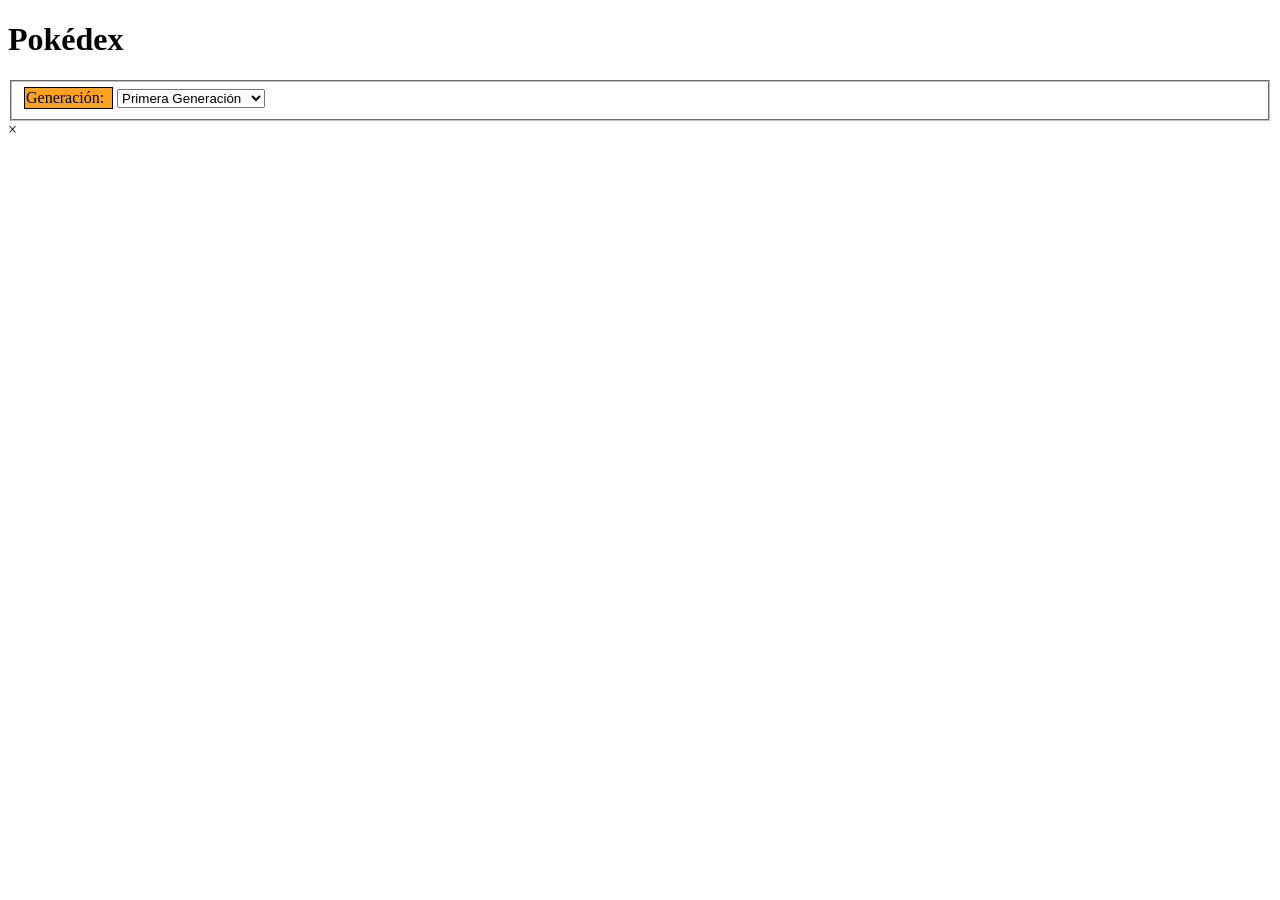
==== index2.html @ 0b734840 "Primer avance examen pokedex" ====
<!DOCTYPE html>
<html lang="en">
<head>
    <meta charset="UTF-8">
    <meta name="viewport" content="width=device-width, initial-scale=1.0">
    <title>Pokédex</title>

    <link rel="stylesheet" href="styles/formatos.css" media="screen">
</head>

<body>

    <h1>Pokédex</h1>

    <form name="formita">

        <fieldset>
            <div>
                <label>Generación:</label>

                <select id="cmbGeneracion">
                    <option value="0,151">Primera Generación</option>
                    <option value="151,100">Segunda Generación</option>
                    <option value="251,135">Tercera Generación</option>
                    <option value="386,107">Cuarta Generación</option>
                    <option value="493,156">Quinta Generación</option>
                </select>
            </div>
        </fieldset>

    </form>

    <!-- Aquí se mostrarán los Pokémon -->
    <div id="Datos"></div>

    <!-- Ventana flotante para detalles -->
    <div id="modalPokemon" class="modal">

        <div class="modal-contenido">

            <span id="cerrarModal">&times;</span>

            <div id="detallePokemon"></div>

        </div>

    </div>

    <script src="codes/codigo_05.js"></script>

</body>
</html>
---- styles/formatos.css ----
label{
    background-color: rgb(249, 162, 31);
    border: 1px black solid;
    display: inline-block;
    padding: 1px;
    width: 85px;
}

input{
    background-color: rgb(250, 249, 193);
}
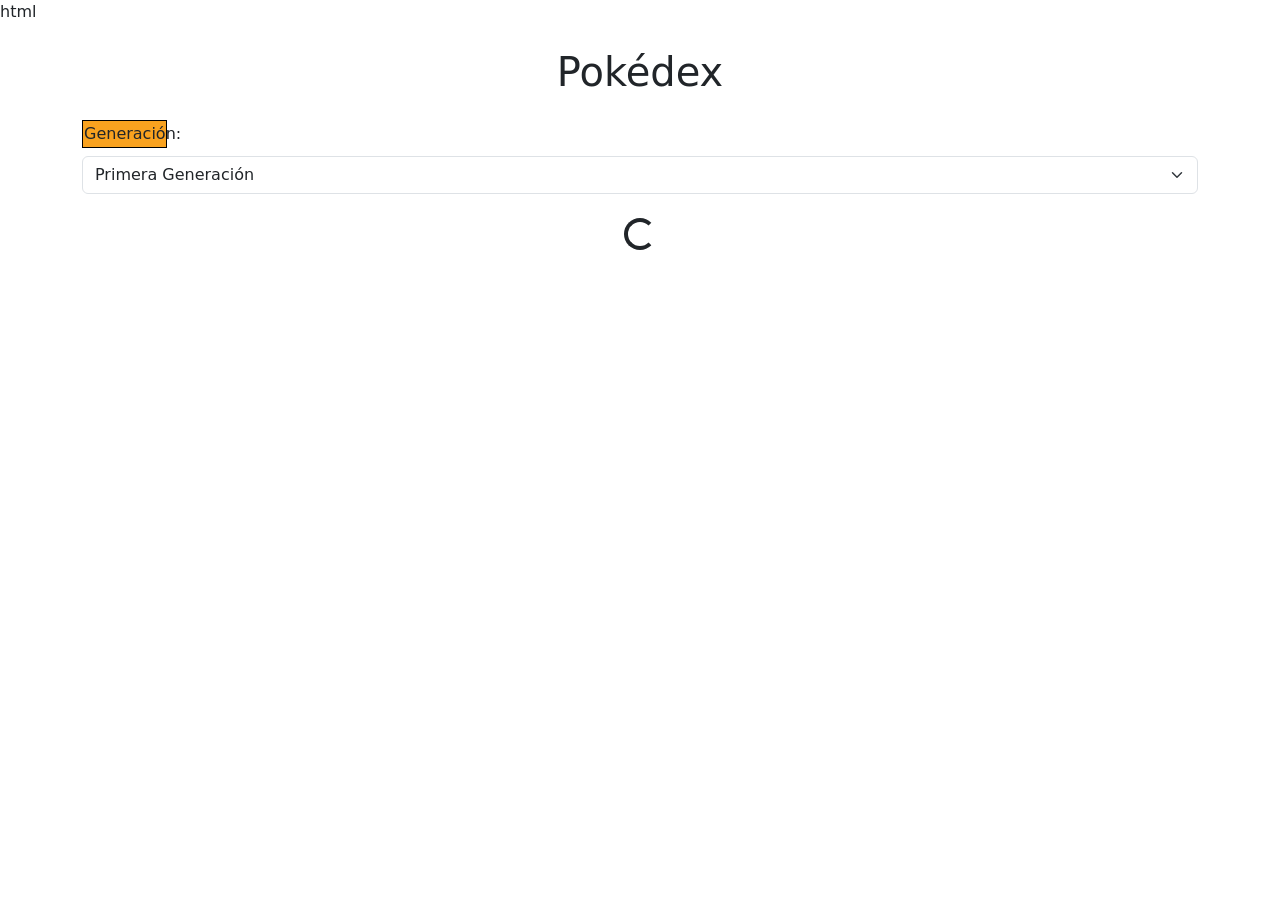
==== commit e994a1fd: "correciones" ====
--- a/index2.html
+++ b/index2.html
@@ -1,3 +1,4 @@
+html
 <!DOCTYPE html>
 <html lang="en">
 <head>
@@ -5,50 +6,89 @@
     <meta name="viewport" content="width=device-width, initial-scale=1.0">
     <title>Pokédex</title>
 
-    <link rel="stylesheet" href="styles/formatos.css" media="screen">
+    <link rel="stylesheet" href="styles/formatos.css">
+
+    <!-- Bootstrap -->
+    <link href="https://cdn.jsdelivr.net/npm/bootstrap@5.3.8/dist/css/bootstrap.min.css" rel="stylesheet">
 </head>
 
 <body>
 
-    <h1>Pokédex</h1>
+    <div class="container mt-4">
 
-    <form name="formita">
+        <h1 class="text-center mb-4">Pokédex</h1>
 
-        <fieldset>
-            <div>
-                <label>Generación:</label>
+        <div class="mb-4">
+            <label class="form-label">Generación:</label>
 
-                <select id="cmbGeneracion">
-                    <option value="0,151">Primera Generación</option>
-                    <option value="151,100">Segunda Generación</option>
-                    <option value="251,135">Tercera Generación</option>
-                    <option value="386,107">Cuarta Generación</option>
-                    <option value="493,156">Quinta Generación</option>
-                </select>
+            <select id="generation" class="form-select">
+                <option value="0,151">Primera Generación</option>
+                <option value="151,100">Segunda Generación</option>
+                <option value="251,135">Tercera Generación</option>
+                <option value="386,107">Cuarta Generación</option>
+                <option value="493,156">Quinta Generación</option>
+            </select>
+        </div>
+
+        <!-- Lista de Pokémon -->
+        <div id="pokemonList" class="row g-3"></div>
+
+    </div>
+
+    <!-- Modal -->
+    <div class="modal fade" id="pokemonModal" tabindex="-1">
+
+        <div class="modal-dialog modal-dialog-centered">
+
+            <div class="modal-content">
+
+                <div class="modal-header">
+
+                    <h5 class="modal-title" id="pokemonTitle"></h5>
+
+                    <button
+                        type="button"
+                        class="btn-close"
+                        data-bs-dismiss="modal">
+                    </button>
+
+                </div>
+
+                <div class="modal-body text-center">
+
+                    <img
+                        id="pokemonImage"
+                        class="img-fluid mb-3"
+                        alt="Pokemon">
+
+                    <p id="pokemonInfo"></p>
+
+                    <p>
+                        <strong>Tipos:</strong><br>
+                        <span id="pokemonTypes"></span>
+                    </p>
+
+                    <p>
+                        <strong>Habilidades:</strong><br>
+                        <span id="pokemonAbilities"></span>
+                    </p>
+
+                    <p>
+                        <strong>Movimientos:</strong><br>
+                        <span id="pokemonMoves"></span>
+                    </p>
+
+                </div>
+
             </div>
-        </fieldset>
-
-    </form>
-
-    <!-- Aquí se mostrarán los Pokémon -->
-    <div id="Datos"></div>
-
-    <!-- Ventana flotante para detalles -->
-    <div id="modalPokemon" class="modal">
-
-        <div class="modal-contenido">
-
-            <span id="cerrarModal">&times;</span>
-
-            <div id="detallePokemon"></div>
 
         </div>
 
     </div>
 
+    <script src="https://cdn.jsdelivr.net/npm/bootstrap@5.3.8/dist/js/bootstrap.bundle.min.js"></script>
+
     <script src="codes/codigo_05.js"></script>
 
 </body>
 </html>
-
-
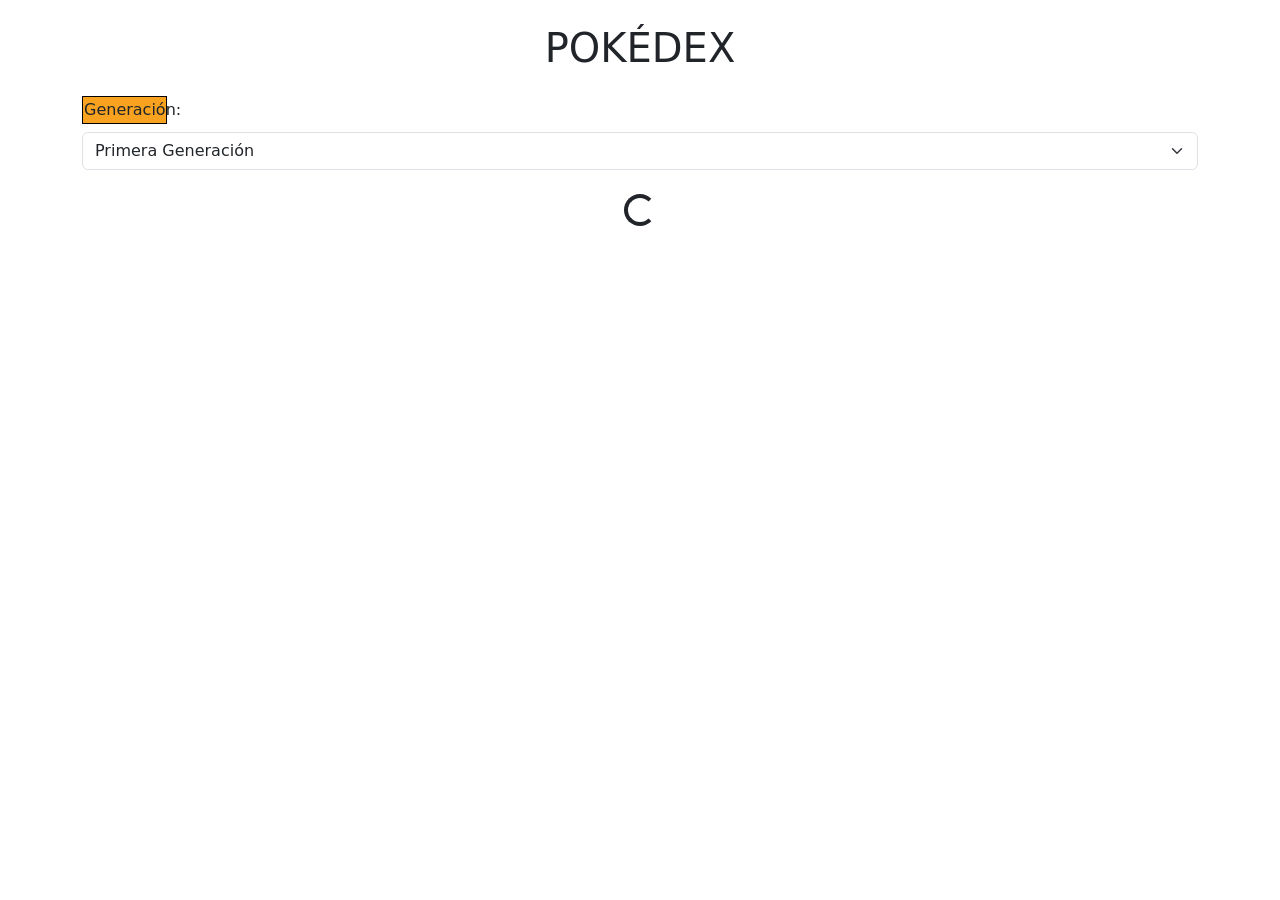
==== commit f6bfd44c: "modificaciones del diseno" ====
--- a/index2.html
+++ b/index2.html
@@ -1,4 +1,3 @@
-html
 <!DOCTYPE html>
 <html lang="en">
 <head>
@@ -16,7 +15,7 @@
 
     <div class="container mt-4">
 
-        <h1 class="text-center mb-4">Pokédex</h1>
+        <h1 class="text-center mb-4">POKÉDEX</h1>
 
         <div class="mb-4">
             <label class="form-label">Generación:</label>
--- a/styles/formatos.css
+++ b/styles/formatos.css
@@ -9,3 +9,42 @@
 input{
     background-color: rgb(250, 249, 193);
 }
+
+/* Determina el color de fondo para toda la página */
+body{
+    background-color: #f5eef0;
+}
+
+/* Aplica formato al título principal */
+h1{
+    color: #dc3545;
+    text-align: center;
+}
+
+/* Define la apariencia de cada tarjeta de Pokémon */
+.card{
+    border: 2px solid #dc3545;
+    border-radius: 15px;
+    transition: transform 0.3s;
+}
+
+/* Aplica un efecto cuando el usuario coloca el cursor sobre la tarjeta */
+.card:hover{
+    transform: scale(1.05);
+}
+
+/* Determina el color de fondo del cuerpo de la tarjeta */
+.card-body{
+    background-color: #fff3cd;
+}
+
+/* Define el estilo del selector de generaciones */
+.form-select{
+    border: 2px solid #dc3545;
+}
+
+/* Aplica formato a la ventana emergente (modal) */
+.modal-content{
+    border: 3px solid #dc3545;
+    border-radius: 20px;
+}
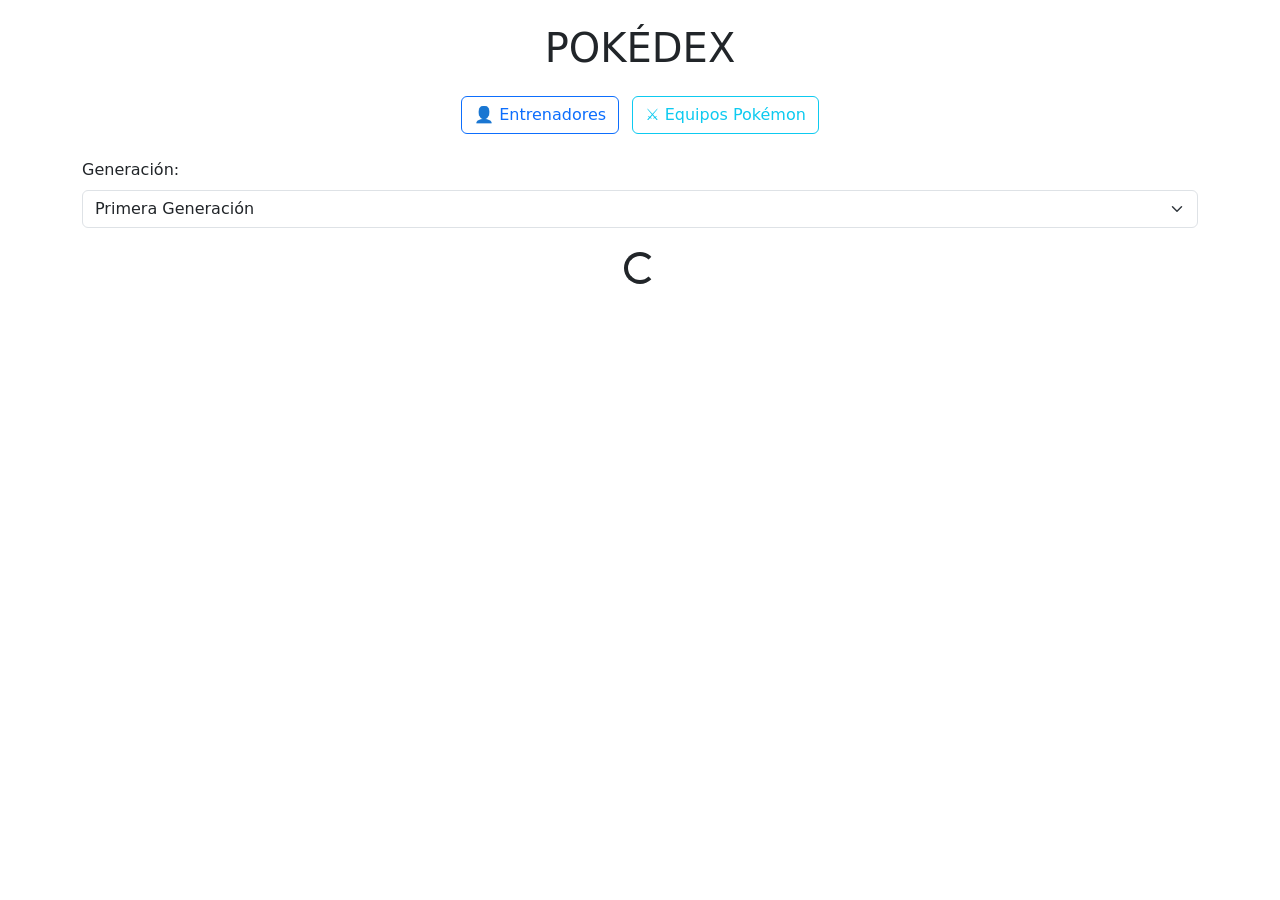
==== commit 9c4ac927: "Finalizada segunda parte - Entrenadores y Equipos" ====
--- a/index2.html
+++ b/index2.html
@@ -16,7 +16,10 @@
     <div class="container mt-4">
 
         <h1 class="text-center mb-4">POKÉDEX</h1>
-
+<div class="text-center mb-4">
+    <a href="entrenadores.html" class="btn btn-outline-primary me-2">👤 Entrenadores</a>
+    <a href="equipos.html" class="btn btn-outline-info">⚔️ Equipos Pokémon</a>
+</div>
         <div class="mb-4">
             <label class="form-label">Generación:</label>
 
@@ -86,8 +89,7 @@
     </div>
 
     <script src="https://cdn.jsdelivr.net/npm/bootstrap@5.3.8/dist/js/bootstrap.bundle.min.js"></script>
-
-    <script src="codes/codigo_05.js"></script>
-
+<script src="database.js"></script>
+<script src="codes/codigo_05.js"></script>
 </body>
 </html>
--- a/styles/formatos.css
+++ b/styles/formatos.css
@@ -1,50 +1,74 @@
-label{
-    background-color: rgb(249, 162, 31);
-    border: 1px black solid;
-    display: inline-block;
-    padding: 1px;
-    width: 85px;
-}
-
-input{
-    background-color: rgb(250, 249, 193);
-}
-
 /* Determina el color de fondo para toda la página */
 body{
-    background-color: #f5eef0;
+    background-color: #f2f2f2;
 }
 
 /* Aplica formato al título principal */
 h1{
     color: #dc3545;
     text-align: center;
+    font-weight: bold;
+    margin-bottom: 30px;
 }
 
-/* Define la apariencia de cada tarjeta de Pokémon */
-.card{
+/* Define la apariencia del selector */
+.form-select{
     border: 2px solid #dc3545;
-    border-radius: 15px;
-    transition: transform 0.3s;
+    border-radius: 10px;
 }
 
-/* Aplica un efecto cuando el usuario coloca el cursor sobre la tarjeta */
+/* Define la apariencia de cada tarjeta */
+.card{
+    border: 3px solid #dc3545;
+    border-radius: 20px;
+    box-shadow: 0 4px 10px rgba(0,0,0,0.2);
+    transition: transform 0.3s;
+    cursor: pointer;
+    overflow: hidden;
+}
+
+/* Efecto al colocar el cursor */
 .card:hover{
     transform: scale(1.05);
 }
 
-/* Determina el color de fondo del cuerpo de la tarjeta */
-.card-body{
-    background-color: #fff3cd;
+/* Determina el tamaño de las imágenes */
+.card-img-top{
+    height: 150px;
+    object-fit: contain;
+    background-color: #ffffff;
+    padding: 10px;
 }
 
-/* Define el estilo del selector de generaciones */
-.form-select{
-    border: 2px solid #dc3545;
+/* Determina el color del nombre del Pokémon */
+.card-body{
+    background-color: #ffe066;
 }
 
-/* Aplica formato a la ventana emergente (modal) */
+.card-body h6{
+    color: #343a40;
+    font-weight: bold;
+    margin: 0;
+}
+
+/* Formato de la ventana emergente */
 .modal-content{
-    border: 3px solid #dc3545;
+    border: 4px solid #dc3545;
     border-radius: 20px;
+}
+
+/* Encabezado del modal */
+.modal-header{
+    background-color: #dc3545;
+    color: white;
+}
+
+/* Imagen del modal */
+#pokemonImage{
+    max-height: 250px;
+}
+
+/* Ajusta el espacio entre los Pokémon */
+#pokemonList{
+    row-gap: 20px;
 }
